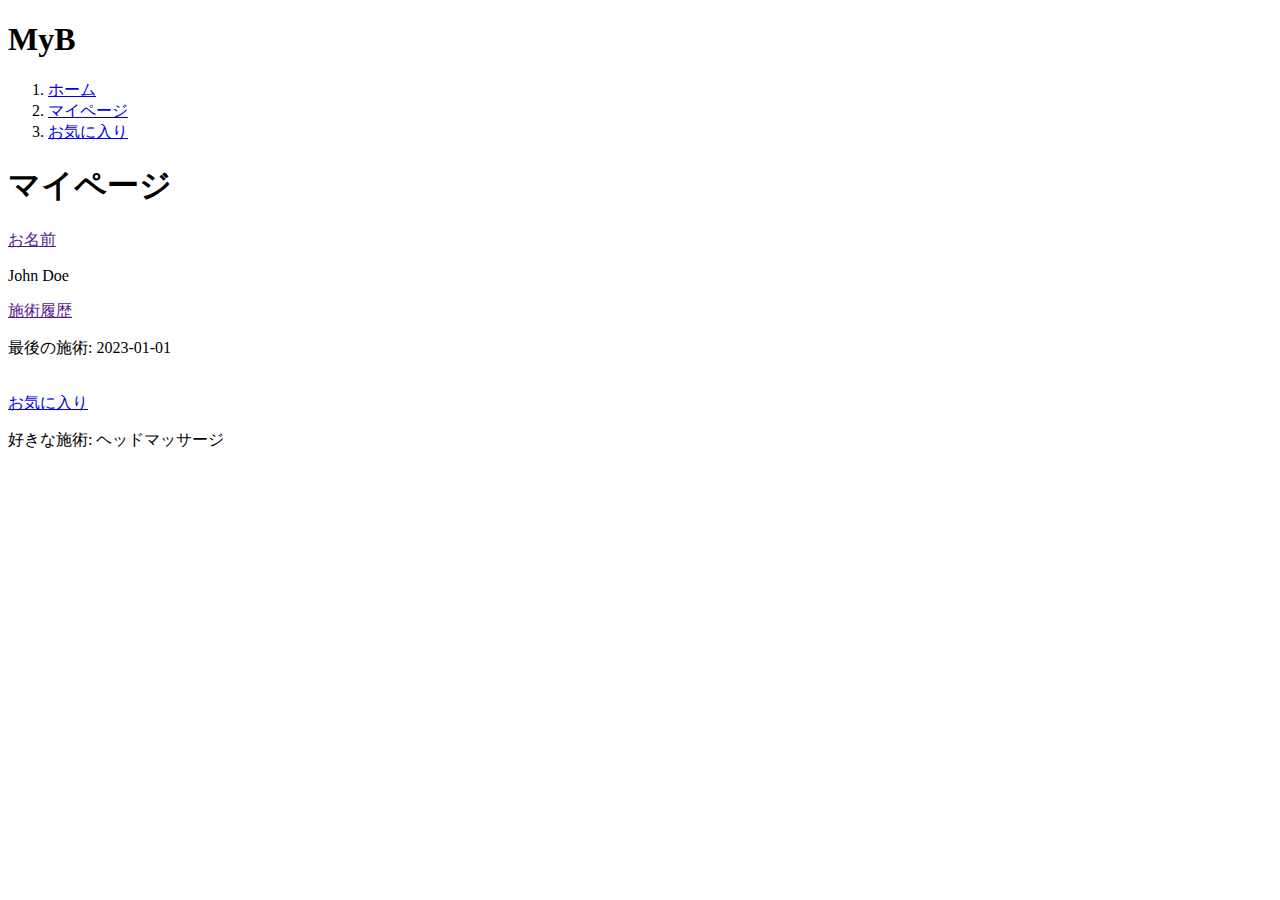
==== html/mypage.html @ 0e948faf "furst commit" ====
<!DOCTYPE html>
<html lang="ja">
<head>
    <meta charset="UTF-8">
    <meta name="viewport" content="width=device-width, initial-scale=1.0">
    <link rel="stylesheet" href="/Users/shimabukurotomonari/Desktop/beautysite/css/styles.css">
    <script src="../js/mypage.js" defer></script>
    <title>マイページ</title>
    <link rel="stylesheet" href="https://cdn.jsdelivr.net/bxslider/4.2.12/jquery.bxslider.css">
<script src="https://ajax.googleapis.com/ajax/libs/jquery/3.1.1/jquery.min.js"></script>
<script src="https://cdn.jsdelivr.net/bxslider/4.2.12/jquery.bxslider.min.js"></script>

<script type="text/javascript">
        $(document).ready(function(){
            $('.slider').bxSlider({
                auto: true,
                pause: 5000,
            });
        });
</script>

</head>
<body>
    <div class="header">
        <h1>MyB</h1>
        <ol class="breadcrumb" itemscope itemtype="https://schema.org/BreadcrumbList">
            <li itemprop="itemListElement" itemscope
                itemtype="https://schema.org/ListItem">
              <a itemprop="item" href="/Users/shimabukurotomonari/Desktop/beautysite/html/index.html">
                  <span itemprop="name">ホーム</span>
              </a>
              <meta itemprop="position" content="1" />
            </li>
          
            <li itemprop="itemListElement" itemscope
                itemtype="https://schema.org/ListItem">
              <a itemprop="item" href="/Users/shimabukurotomonari/Desktop/beautysite/html/mypage.html">
                  <span itemprop="name">マイページ</span>
              </a>
              <meta itemprop="position" content="2" />
            </li>
          
            <li itemprop="itemListElement" itemscope
                itemtype="https://schema.org/ListItem">
              <a itemprop="item" href="/Users/shimabukurotomonari/Desktop/beautysite/html/favorite.html">
                  <span itemprop="name">お気に入り</span>
              </a>
              <meta itemprop="position" content="3" />
            </li>
          </ol>  

<div class="header">
    <h1>マイページ</h1>
</div>

<div class="profile-container">
    <div class="profile-item">
        <a  href="" class= "btn btn--orange">お名前</a>
        <p id="name">John Doe</p>
    </div>

    <div class="profile-item">
        <a  href="" class= "btn btn--orange">施術履歴</a>
        <p id="treatmentHistory">最後の施術: 2023-01-01</p>
        <div class="slider">
            <img src="/Users/shimabukurotomonari/Desktop/beautysite/2021.01.01.JPG" width= auto height= auto alt="">
            <img src="/Users/shimabukurotomonari/Desktop/beautysite/2021.09.15.JPG" width= auto height= auto alt="">
            <img src="/Users/shimabukurotomonari/Desktop/beautysite/2022.01.01.JPG" width= auto height= auto alt="">
            <img src="/Users/shimabukurotomonari/Desktop/beautysite/2022.07.08.JPG" width= auto height= auto alt="">
            </div>
    </div>

    <div class="profile-item">
        <a  href="/Users/shimabukurotomonari/Desktop/beautysite/html/favorite.html" class= "btn btn--orange">お気に入り</a>
        <p id="preference">好きな施術: ヘッドマッサージ</p>
    </div>
</div>

</body>
</html>
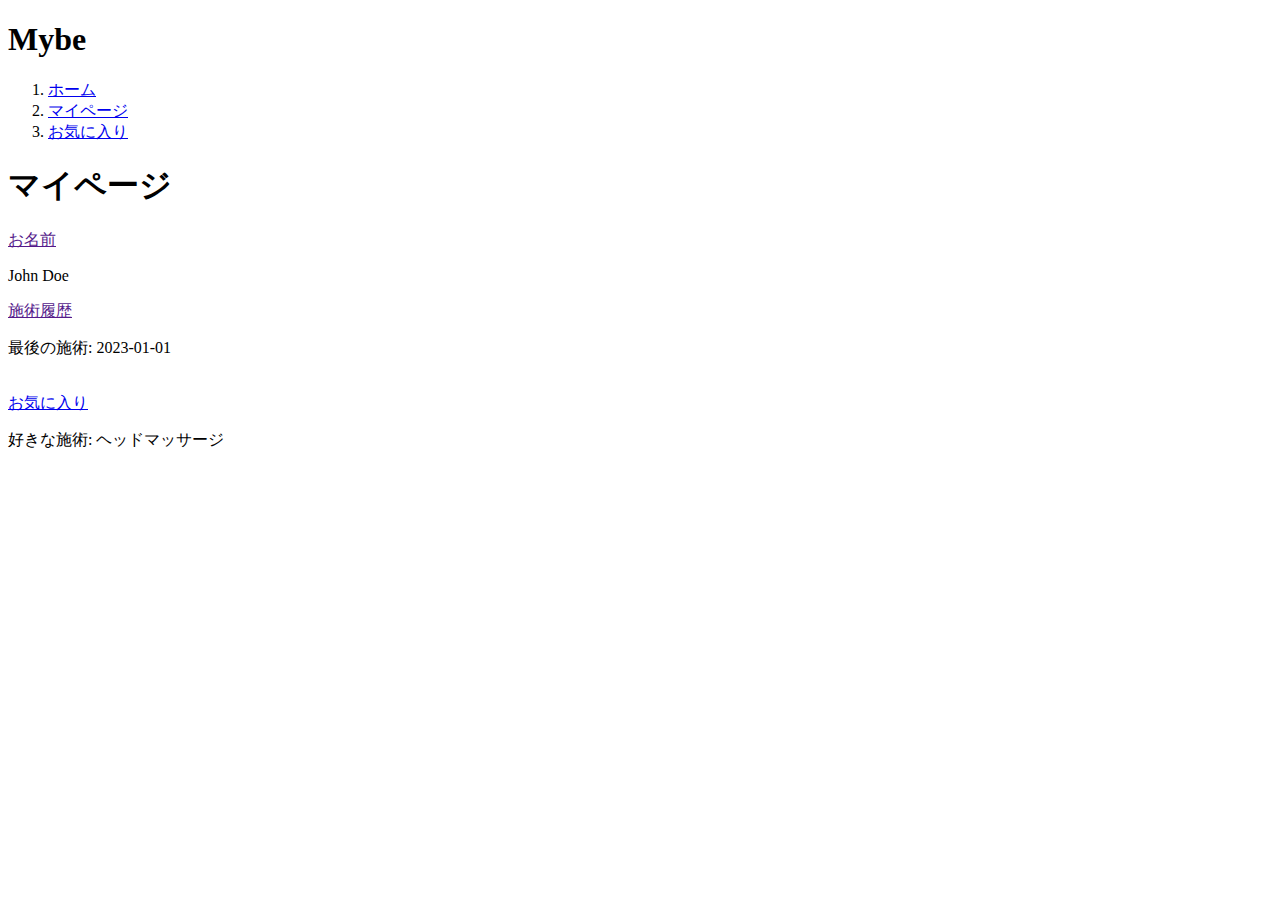
==== commit d277ffdc: "adminの追加" ====
--- a/html/mypage.html
+++ b/html/mypage.html
@@ -22,7 +22,7 @@
 </head>
 <body>
     <div class="header">
-        <h1>MyB</h1>
+        <h1>Mybe</h1>
         <ol class="breadcrumb" itemscope itemtype="https://schema.org/BreadcrumbList">
             <li itemprop="itemListElement" itemscope
                 itemtype="https://schema.org/ListItem">
